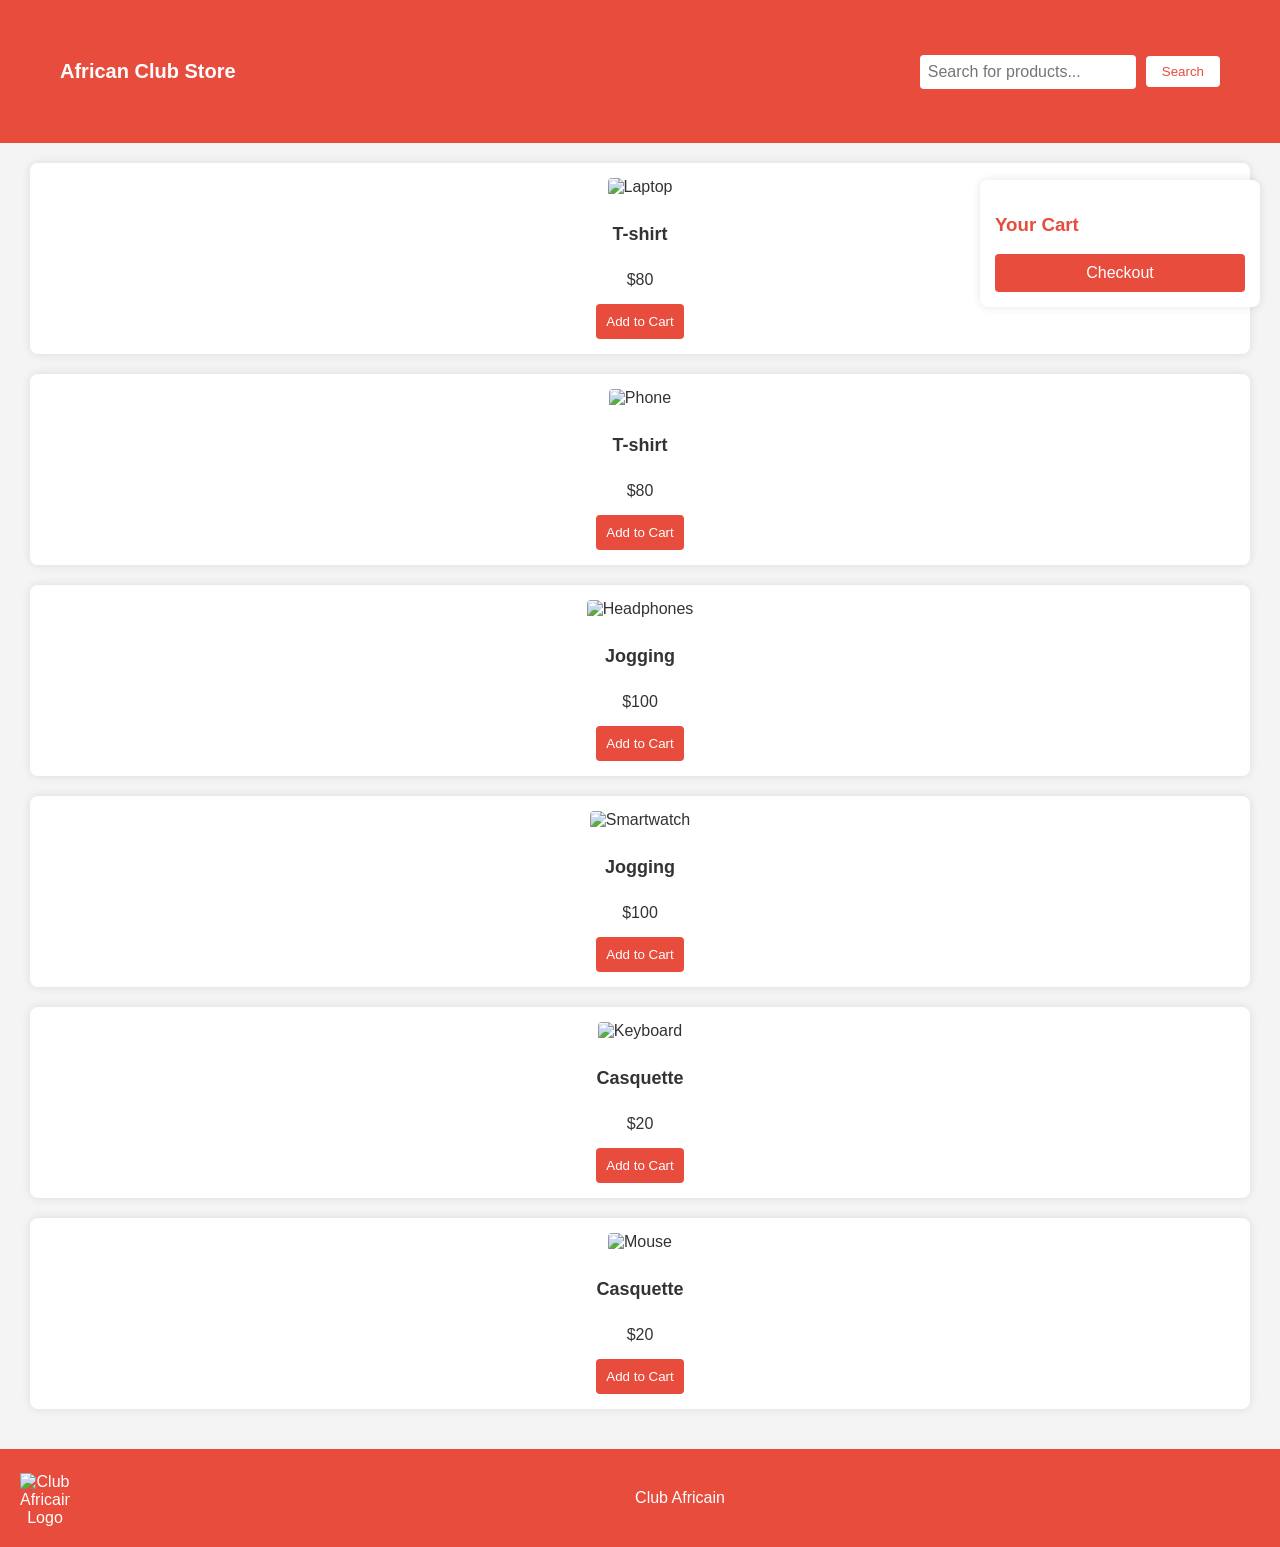
==== index.html @ 0b3d00f2 "done" ====
<!DOCTYPE html>
<html lang="en">
<head>
    <meta charset="UTF-8">
    <meta name="viewport" content="width=device-width, initial-scale=1.0">
    <title>Simple E-commerce</title>
    <link rel="stylesheet" href="style.css">
    <script src="https://code.jquery.com/jquery-3.6.0.min.js"></script>
</head>
<body>

    <header>
        <nav>
            <p class="store-name">African Club Store</p>
            <div class="search-container">
                <input type="text" id="search" placeholder="Search for products...">
                <button id="search-btn">Search</button>
            </div>
        </nav>
    </header>

   
    <div class="product-list">
        <div class="product" data-name="Laptop">
            <img src="https://clubafricain.com/_next/image?url=https%3A%2F%2Fstorage-tn-1.superverse.tech%2Fscalemerce-stagging%2F151-1731499937898.jpg&w=1080&q=50" alt="Laptop">
            <h3>T-shirt</h3>
            <p>$80</p>
            <button class="add-to-cart">Add to Cart</button>
        </div>
        <div class="product" data-name="Phone">
            <img src="https://clubafricain.com/_next/image?url=https%3A%2F%2Fstorage-tn-1.superverse.tech%2Fscalemerce-stagging%2FWhatsApp%20Image%202024-08-30%20at%2019.16.43-1728039206735.jpeg&w=1080&q=50" alt="Phone">
            <h3>T-shirt</h3>
            <p>$80</p>
            <button class="add-to-cart">Add to Cart</button>
        </div>
        <div class="product" data-name="Headphones">
            <img src="https://clubafricain.com/_next/image?url=https%3A%2F%2Fstorage-tn-1.superverse.tech%2Fscalemerce-stagging%2F146-1731497016525.jpg&w=1080&q=50" alt="Headphones">
            <h3>Jogging</h3>
            <p>$100</p>
            <button class="add-to-cart">Add to Cart</button>
        </div>
        <div class="product" data-name="Smartwatch">
            <img src="https://clubafricain.com/_next/image?url=https%3A%2F%2Fstorage-tn-1.superverse.tech%2Fscalemerce-stagging%2F138-1731499551441.jpg&w=1080&q=50" alt="Smartwatch">
            <h3>Jogging</h3>
            <p>$100</p>
            <button class="add-to-cart">Add to Cart</button>
        </div>
        <div class="product" data-name="Keyboard">
            <img src="https://clubafricain.com/_next/image?url=https%3A%2F%2Fstorage-tn-1.superverse.tech%2Fscalemerce-stagging%2F124-1729279713861.jpg&w=1080&q=50" alt="Keyboard">
            <h3>Casquette</h3>
            <p>$20</p>
            <button class="add-to-cart">Add to Cart</button>
        </div>
        <div class="product" data-name="Mouse">
            <img src="https://clubafricain.com/_next/image?url=https%3A%2F%2Fstorage-tn-1.superverse.tech%2Fscalemerce-stagging%2F79-1729284737484.jpg&w=1080&q=50" alt="Mouse">
            <h3>Casquette</h3>
            <p>$20</p>
            <button class="add-to-cart">Add to Cart</button>
        </div>
    </div>

    <div id="cart">
        <h3>Your Cart</h3>
        <ul id="cart-items">
        </ul>
        <button id="checkout">Checkout</button>
    </div>

    <footer>
        <p>Club Africain</p>
        <img src="https://clubafricain.com/icons/logo-club-africain.svg" alt="Club Africain Logo" class="footer-logo">
    </footer>

    <script src="script.js"></script>
</body>
</html>
---- style.css ----
body {
    font-family: Arial, sans-serif;
    margin: 0;
    padding: 0;
    background-color: #f4f4f4; 
    color: #333;
}

header {
    background-color: #e74c3c;
    color: white;
    padding: 40px 2px; 
    display: flex;
    justify-content: center; 
    align-items: center;
    position: relative;
}

header nav {
    display: flex;
    justify-content: space-between;
    width: 100%;
    max-width: 1200px;
    margin: 0 auto;
    position: relative;
    align-items: center;
}

.store-name {
    font-size: 20px;
    font-weight: bold;
    color: white;
    margin-left: 20px; 
    flex-grow: 1;
}

.search-container {
    display: flex;
    align-items: center;
    position: absolute;
    right: 20px;
    top: 50%;
    transform: translateY(-50%); 
}

.search-container input {
    padding: 8px;
    font-size: 16px;
    width: 200px;
    border: none;
    border-radius: 4px;
    margin-right: 10px;
}

#search-btn {
    padding: 8px 16px;
    background-color: white;
    color: #e74c3c;
    border: none;
    border-radius: 4px;
    cursor: pointer;
}

#search-btn:hover {
    background-color: #f4f4f4;
}

.product-list {
    display: flex;
    flex-direction: column; 
    margin: 20px;
    padding: 0 10px;
}

.product {
    background-color: white;
    padding: 15px;
    text-align: center;
    box-shadow: 0 0 10px rgba(0, 0, 0, 0.1);
    border-radius: 8px;
    transition: transform 0.3s ease;
    margin-bottom: 20px; 
    display: flex;
    flex-direction: column;
    align-items: center;
}

.product:hover {
    transform: scale(1.05);
}

.product img {
    max-width: 40%;
    height: auto;
    border-radius: 4px;
    margin-bottom: 10px;
}

.product h3 {
    font-size: 18px;
    font-weight: bold;
    margin-bottom: 10px;
}

.product p {
    font-size: 16px;
    color: #333;
    margin-bottom: 15px;
}

button {
    background-color: #e74c3c;
    color: white;
    padding: 10px;
    border: none;
    border-radius: 4px;
    cursor: pointer;
}

button:hover {
    background-color: #c0392b;
}

#cart {
    background-color: #fff;
    padding: 15px;
    position: fixed;
    right: 20px;
    top: 20%;
    width: 250px;
    box-shadow: 0 0 10px rgba(0, 0, 0, 0.1);
    border-radius: 8px;
}

#cart h3 {
    color: #e74c3c;
}

#cart-items {
    list-style: none;
    padding: 0;
}

.cart-item {
    display: flex;
    justify-content: space-between;
    align-items: center;
    margin-bottom: 10px;
}

.cart-item img {
    width: 50px;
    height: auto;
    border-radius: 4px;
}

.remove-from-cart {
    background-color: #c0392b;
    color: white;
    border: none;
    padding: 5px 10px;
    cursor: pointer;
    border-radius: 4px;
}

.remove-from-cart:hover {
    background-color: #e74c3c;
}

#checkout {
    background-color: #e74c3c;
    color: white;
    padding: 10px;
    width: 100%;
    cursor: pointer;
    font-size: 16px;
    border-radius: 4px;
}

#checkout:hover {
    background-color: #c0392b;
}

footer {
    text-align: center;
    padding: 40px;
    background-color: #e74c3c;
    color: white;
    position: relative;
    width: 100%;
    bottom: 0;
}

footer p {
    margin: 0; 
}

.footer-logo {
    position: absolute; 
    left: 20px; 
    bottom: 20px; 
    max-width: 50px; 
    height: auto;
}
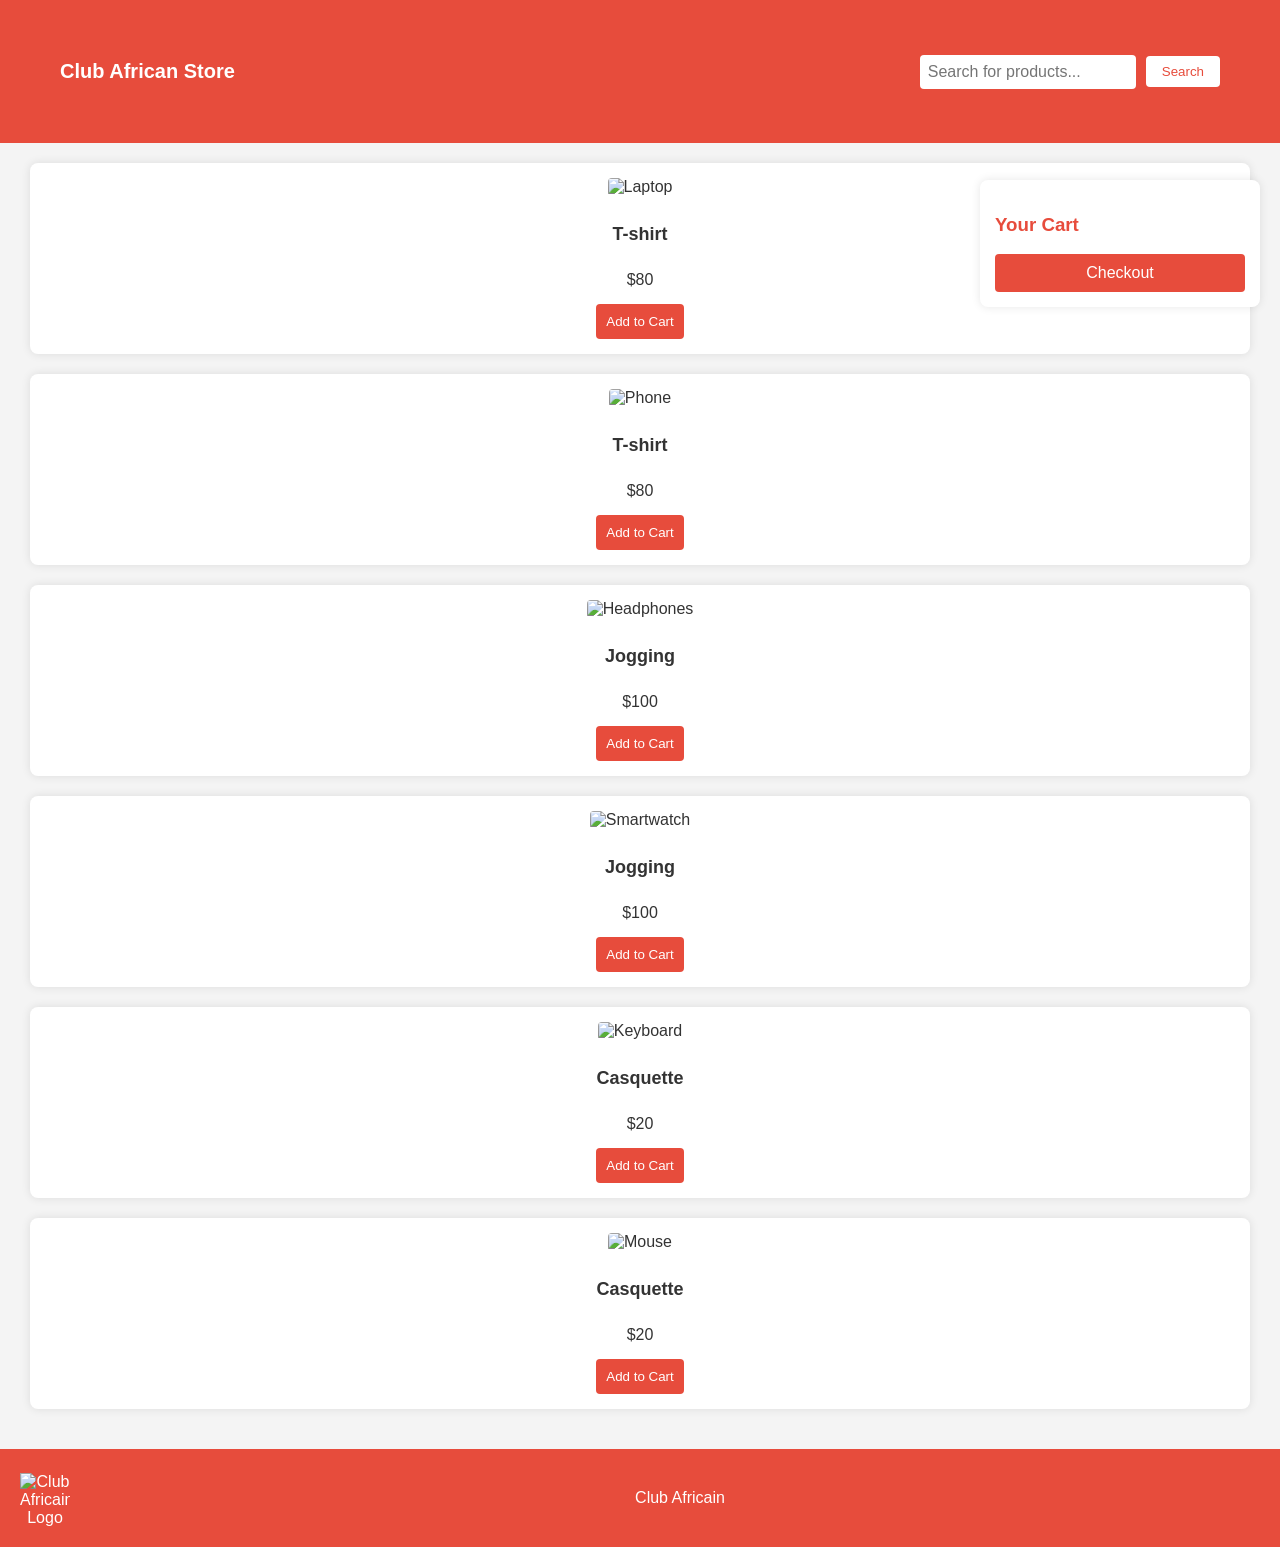
==== commit 918b37cf: "done" ====
--- a/index.html
+++ b/index.html
@@ -11,7 +11,7 @@
 
     <header>
         <nav>
-            <p class="store-name">African Club Store</p>
+            <p class="store-name"> Club African Store</p>
             <div class="search-container">
                 <input type="text" id="search" placeholder="Search for products...">
                 <button id="search-btn">Search</button>
@@ -21,37 +21,37 @@
 
    
     <div class="product-list">
-        <div class="product" data-name="Laptop">
+        <div class="product" data-name="T-shirt">
             <img src="https://clubafricain.com/_next/image?url=https%3A%2F%2Fstorage-tn-1.superverse.tech%2Fscalemerce-stagging%2F151-1731499937898.jpg&w=1080&q=50" alt="Laptop">
             <h3>T-shirt</h3>
             <p>$80</p>
             <button class="add-to-cart">Add to Cart</button>
         </div>
-        <div class="product" data-name="Phone">
+        <div class="product" data-name="T-shirt">
             <img src="https://clubafricain.com/_next/image?url=https%3A%2F%2Fstorage-tn-1.superverse.tech%2Fscalemerce-stagging%2FWhatsApp%20Image%202024-08-30%20at%2019.16.43-1728039206735.jpeg&w=1080&q=50" alt="Phone">
             <h3>T-shirt</h3>
             <p>$80</p>
             <button class="add-to-cart">Add to Cart</button>
         </div>
-        <div class="product" data-name="Headphones">
+        <div class="product" data-name="Jogging">
             <img src="https://clubafricain.com/_next/image?url=https%3A%2F%2Fstorage-tn-1.superverse.tech%2Fscalemerce-stagging%2F146-1731497016525.jpg&w=1080&q=50" alt="Headphones">
             <h3>Jogging</h3>
             <p>$100</p>
             <button class="add-to-cart">Add to Cart</button>
         </div>
-        <div class="product" data-name="Smartwatch">
+        <div class="product" data-name="Jogging">
             <img src="https://clubafricain.com/_next/image?url=https%3A%2F%2Fstorage-tn-1.superverse.tech%2Fscalemerce-stagging%2F138-1731499551441.jpg&w=1080&q=50" alt="Smartwatch">
             <h3>Jogging</h3>
             <p>$100</p>
             <button class="add-to-cart">Add to Cart</button>
         </div>
-        <div class="product" data-name="Keyboard">
+        <div class="product" data-name="Casquette">
             <img src="https://clubafricain.com/_next/image?url=https%3A%2F%2Fstorage-tn-1.superverse.tech%2Fscalemerce-stagging%2F124-1729279713861.jpg&w=1080&q=50" alt="Keyboard">
             <h3>Casquette</h3>
             <p>$20</p>
             <button class="add-to-cart">Add to Cart</button>
         </div>
-        <div class="product" data-name="Mouse">
+        <div class="product" data-name="Casquette">
             <img src="https://clubafricain.com/_next/image?url=https%3A%2F%2Fstorage-tn-1.superverse.tech%2Fscalemerce-stagging%2F79-1729284737484.jpg&w=1080&q=50" alt="Mouse">
             <h3>Casquette</h3>
             <p>$20</p>
